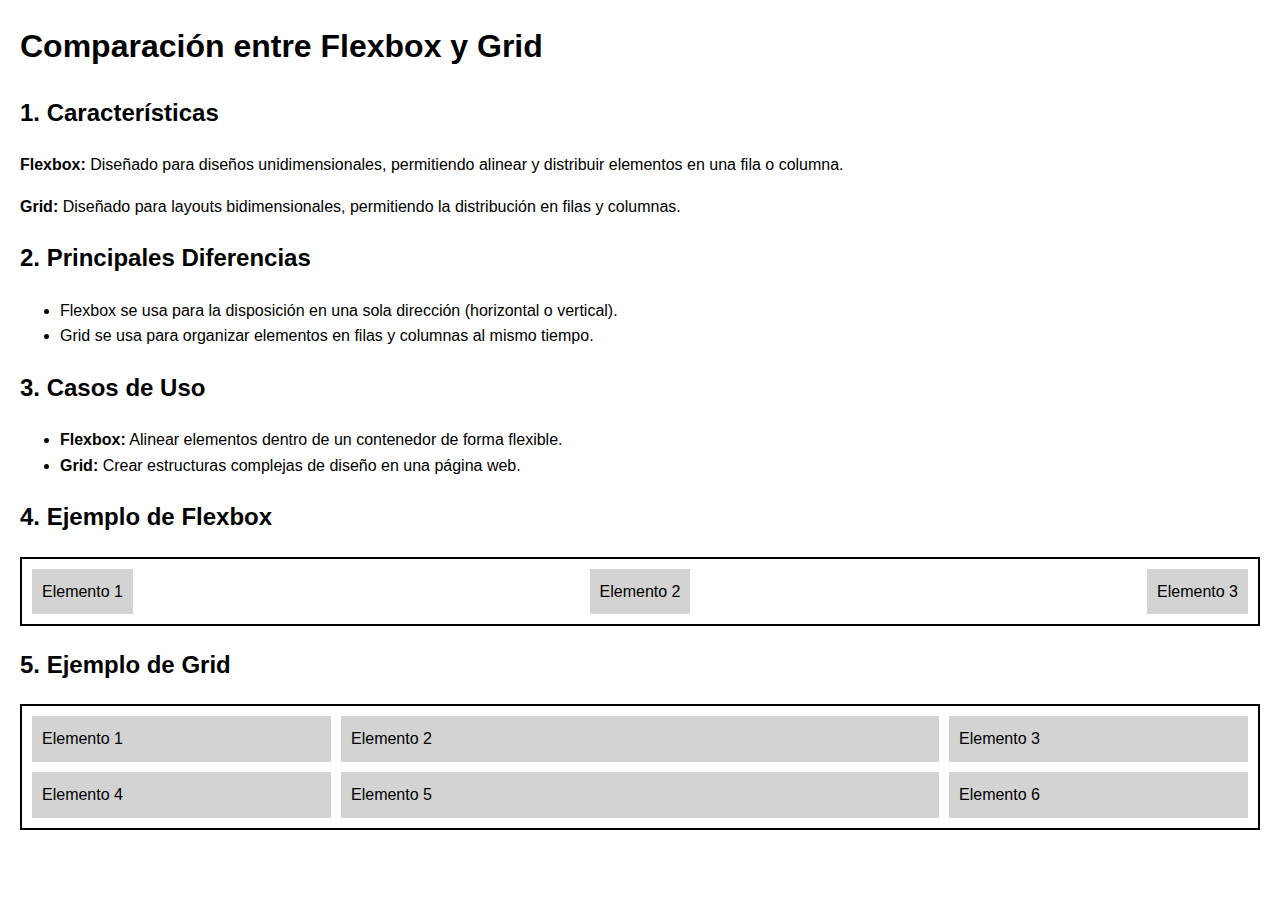
==== S03T01.html @ 5468f08e "Create S03T01.html" ====
<!DOCTYPE html>
<html lang="es">
<head>
    <meta charset="UTF-8">
    <meta name="viewport" content="width=device-width, initial-scale=1.0">
    <title>Flexbox vs Grid</title>
    <style>
        body {
            font-family: Arial, sans-serif;
            margin: 20px;
            line-height: 1.6;
        }
        .container {
            display: flex;
            justify-content: space-between;
            align-items: center;
            border: 2px solid black;
            padding: 10px;
        }
        .item {
            padding: 10px;
            background: lightgray;
        }
        .grid-container {
            display: grid;
            grid-template-columns: 1fr 2fr 1fr;
            gap: 10px;
            border: 2px solid black;
            padding: 10px;
            margin-top: 20px;
        }
        .grid-item {
            padding: 10px;
            background: lightgray;
        }
    </style>
</head>
<body>
    <h1>Comparación entre Flexbox y Grid</h1>
    
    <h2>1. Características</h2>
    <p><strong>Flexbox:</strong> Diseñado para diseños unidimensionales, permitiendo alinear y distribuir elementos en una fila o columna.</p>
    <p><strong>Grid:</strong> Diseñado para layouts bidimensionales, permitiendo la distribución en filas y columnas.</p>
    
    <h2>2. Principales Diferencias</h2>
    <ul>
        <li>Flexbox se usa para la disposición en una sola dirección (horizontal o vertical).</li>
        <li>Grid se usa para organizar elementos en filas y columnas al mismo tiempo.</li>
    </ul>
    
    <h2>3. Casos de Uso</h2>
    <ul>
        <li><strong>Flexbox:</strong> Alinear elementos dentro de un contenedor de forma flexible.</li>
        <li><strong>Grid:</strong> Crear estructuras complejas de diseño en una página web.</li>
    </ul>
    
    <h2>4. Ejemplo de Flexbox</h2>
    <div class="container">
        <div class="item">Elemento 1</div>
        <div class="item">Elemento 2</div>
        <div class="item">Elemento 3</div>
    </div>
    
    <h2>5. Ejemplo de Grid</h2>
    <div class="grid-container">
        <div class="grid-item">Elemento 1</div>
        <div class="grid-item">Elemento 2</div>
        <div class="grid-item">Elemento 3</div>
        <div class="grid-item">Elemento 4</div>
        <div class="grid-item">Elemento 5</div>
        <div class="grid-item">Elemento 6</div>
    </div>
    
   
</body>
</html>
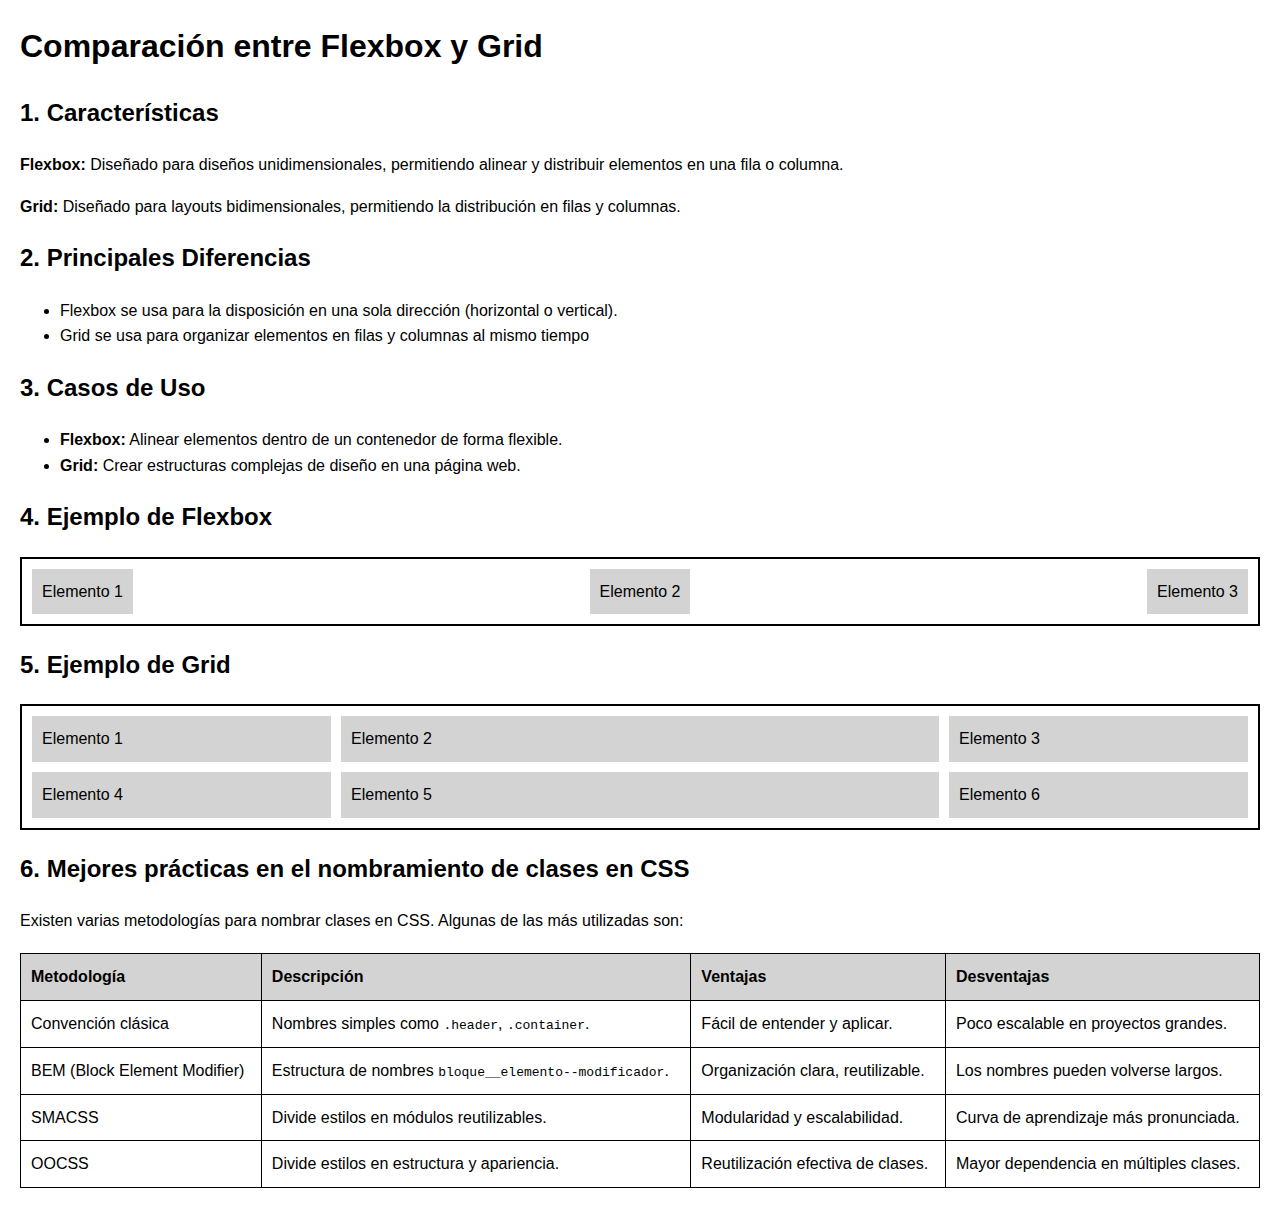
==== commit f886654d: "Update S03T01.html" ====
--- a/S03T01.html
+++ b/S03T01.html
@@ -33,6 +33,19 @@
             padding: 10px;
             background: lightgray;
         }
+        table {
+            width: 100%;
+            border-collapse: collapse;
+            margin-top: 20px;
+        }
+        th, td {
+            border: 1px solid black;
+            padding: 10px;
+            text-align: left;
+        }
+        th {
+            background-color: lightgray;
+        }
     </style>
 </head>
 <body>
@@ -45,7 +58,7 @@
     <h2>2. Principales Diferencias</h2>
     <ul>
         <li>Flexbox se usa para la disposición en una sola dirección (horizontal o vertical).</li>
-        <li>Grid se usa para organizar elementos en filas y columnas al mismo tiempo.</li>
+        <li>Grid se usa para organizar elementos en filas y columnas al mismo tiempo</li>
     </ul>
     
     <h2>3. Casos de Uso</h2>
@@ -71,6 +84,41 @@
         <div class="grid-item">Elemento 6</div>
     </div>
     
-   
+    <h2>6. Mejores prácticas en el nombramiento de clases en CSS</h2>
+    <p>Existen varias metodologías para nombrar clases en CSS. Algunas de las más utilizadas son:</p>
+    <table>
+        <tr>
+            <th>Metodología</th>
+            <th>Descripción</th>
+            <th>Ventajas</th>
+            <th>Desventajas</th>
+        </tr>
+        <tr>
+            <td>Convención clásica</td>
+            <td>Nombres simples como <code>.header</code>, <code>.container</code>.</td>
+            <td>Fácil de entender y aplicar.</td>
+            <td>Poco escalable en proyectos grandes.</td>
+        </tr>
+        <tr>
+            <td>BEM (Block Element Modifier)</td>
+            <td>Estructura de nombres <code>bloque__elemento--modificador</code>.</td>
+            <td>Organización clara, reutilizable.</td>
+            <td>Los nombres pueden volverse largos.</td>
+        </tr>
+        <tr>
+            <td>SMACSS</td>
+            <td>Divide estilos en módulos reutilizables.</td>
+            <td>Modularidad y escalabilidad.</td>
+            <td>Curva de aprendizaje más pronunciada.</td>
+        </tr>
+        <tr>
+            <td>OOCSS</td>
+            <td>Divide estilos en estructura y apariencia.</td>
+            <td>Reutilización efectiva de clases.</td>
+            <td>Mayor dependencia en múltiples clases.</td>
+        </tr>
+    </table>
+    
 </body>
 </html>
+</html>
